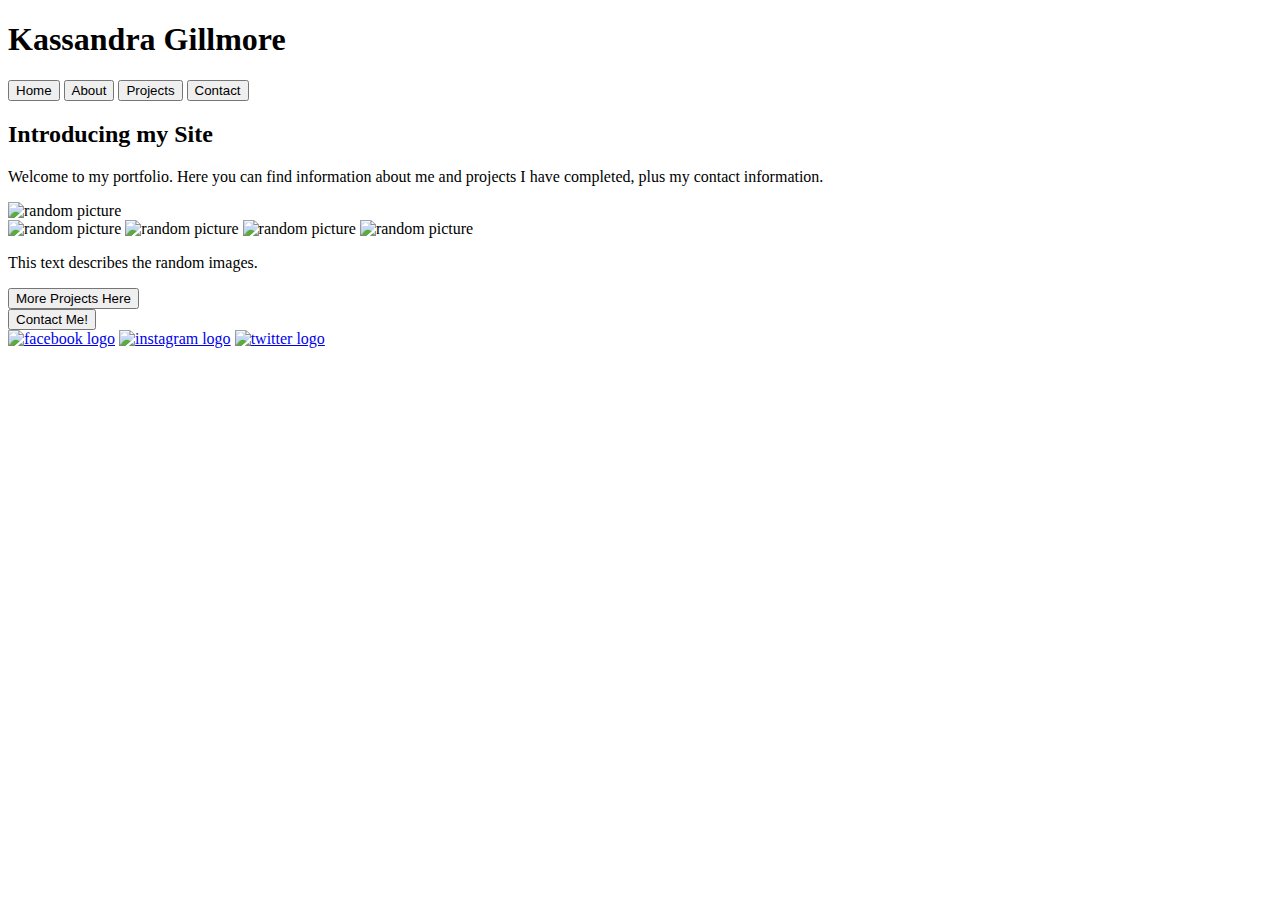
==== index.html @ ae7d7558 "Fixed footer social media img tags." ====
<!DOCTYPE html>
<html lang="en">
<head>
    <link rel="stylesheet" type="text/css" href="index.css">
    <meta charset="UTF-8">
    <meta name="viewport" content="width=device-width, initial-scale=1.0">
    <title>Index</title>
</head>
<body>
    <section class="header">
        <h1>Kassandra Gillmore</h1>
        <nav class="header-nav">
            <a href="index.html"><button>Home</button></a>
            <a href="about.html"><button>About</button></a>
            <a href="projects.html"><button>Projects</button></a>
            <a href="contact.html"><button>Contact</button></a>
        </nav>
    </section>
    
    <section class="body">
        <h2>Introducing my Site</h2>
       
        <p>Welcome to my portfolio. Here you can find information about me and projects I have completed, 
            plus my contact information.</p>
        <div class="bigimage">
            <img src="https://picsum.photos/" alt="random picture">
        </div>
    </section>

    <section class="images">
        <img src="https://picsum.photos/" alt="random picture">
        <img src="https://picsum.photos/" alt="random picture">
        <img src="https://picsum.photos/" alt="random picture">
        <img src="https://picsum.photos/" alt="random picture">
        <p>This text describes the random images.</p>
        <a href="projects.html"><button>More Projects Here</button></a>
    </section>

    <section>
        <a href="contact.html"><button>Contact Me!</button></a>
        <nav class="footer-nav">
            <a href="https://www.facebook.com/kassie.leigh.161" target="_blank"><img src="https://1drv.ms/u/s!Ap3KZigyLhGTmUjUDxRF9QBJ1uRC?e=9vRmzO" alt="facebook logo" class="logo"></a>
            <a href="https://www.instagram.com/ackb2u/" target="_blank"><img src="https://1drv.ms/u/s!Ap3KZigyLhGTmUf12tvZS0WFZiqT?e=B0Nb1Y" alt="instagram logo" class="logo"></a>
            <a href="https://twitter.com/kassieleigh91" target="_blank"><img src="https://1drv.ms/u/s!Ap3KZigyLhGTmUYQz274OYt3Ny47?e=tXncJx" alt="twitter logo" class="logo"></a>
        </nav>
    </section>
</body>
</html>
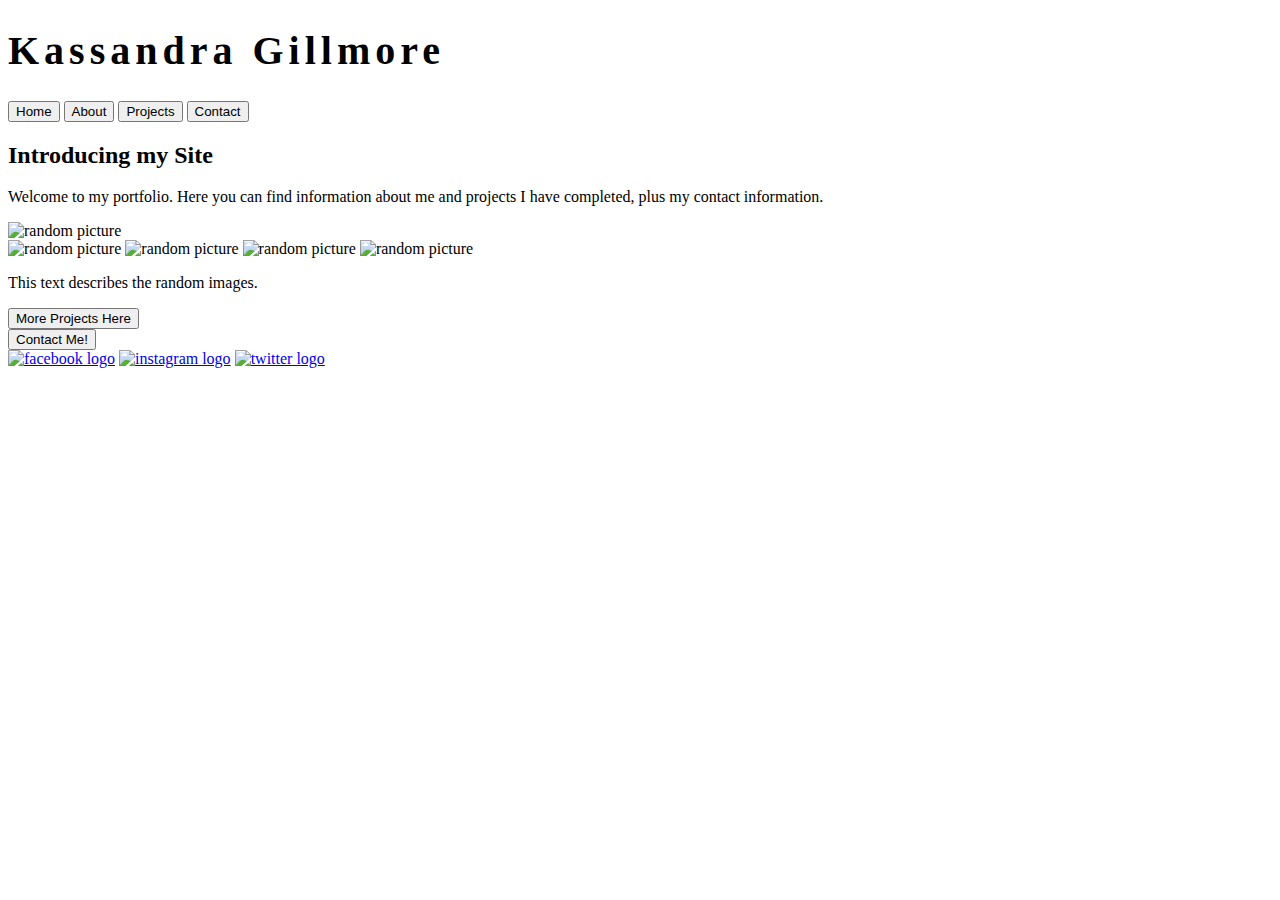
==== commit d2dc5e27: "Fixed CSS link tag so that it properly works." ====
--- a/index.html
+++ b/index.html
@@ -1,7 +1,7 @@
 <!DOCTYPE html>
 <html lang="en">
 <head>
-    <link rel="stylesheet" type="text/css" href="index.css">
+    <link rel="stylesheet" href="./style/index.css">
     <meta charset="UTF-8">
     <meta name="viewport" content="width=device-width, initial-scale=1.0">
     <title>Index</title>
--- a/style/index.css
+++ b/style/index.css
@@ -0,0 +1,6 @@
+/* Add CSS styling here */
+/*Header CSS starts---*/
+h1 {
+    font-size: 40px;
+    letter-spacing: 5px;
+}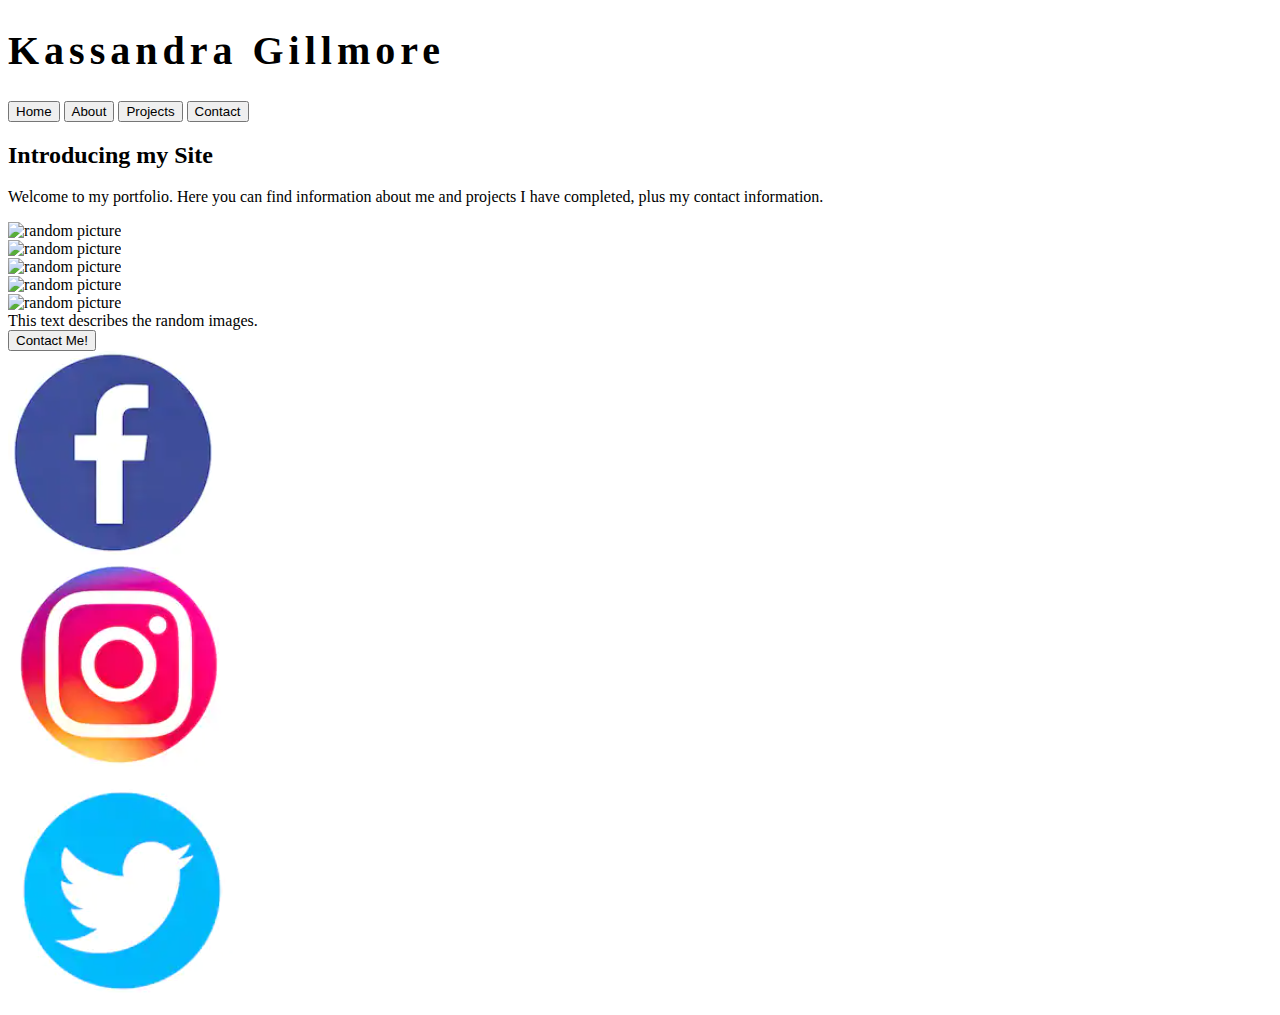
==== commit 360f7305: "Fixed imgs and social media icons in the footer." ====
--- a/index.html
+++ b/index.html
@@ -23,25 +23,39 @@
         <p>Welcome to my portfolio. Here you can find information about me and projects I have completed, 
             plus my contact information.</p>
         <div class="bigimage">
-            <img src="https://picsum.photos/" alt="random picture">
+            <img src="https://picsum.photos/600" alt="random picture">
+        </div>
+    
+
+        <div class="images">
+            <div>
+                <img src="https://picsum.photos/300" alt="random picture">
+            </div>
+            <div>
+                <img src="https://picsum.photos/300" alt="random picture">
+            </div>
+            <div>
+                <img src="https://picsum.photos/300" alt="random picture">
+            </div>
+            <div>
+                <img src="https://picsum.photos/300" alt="random picture">
+            </div>
+            <span>This text describes the random images.</span>
         </div>
     </section>
 
-    <section class="images">
-        <img src="https://picsum.photos/" alt="random picture">
-        <img src="https://picsum.photos/" alt="random picture">
-        <img src="https://picsum.photos/" alt="random picture">
-        <img src="https://picsum.photos/" alt="random picture">
-        <p>This text describes the random images.</p>
-        <a href="projects.html"><button>More Projects Here</button></a>
-    </section>
-
-    <section>
+    <section class="footer">
         <a href="contact.html"><button>Contact Me!</button></a>
         <nav class="footer-nav">
-            <a href="https://www.facebook.com/kassie.leigh.161" target="_blank"><img src="https://1drv.ms/u/s!Ap3KZigyLhGTmUjUDxRF9QBJ1uRC?e=9vRmzO" alt="facebook logo" class="logo"></a>
-            <a href="https://www.instagram.com/ackb2u/" target="_blank"><img src="https://1drv.ms/u/s!Ap3KZigyLhGTmUf12tvZS0WFZiqT?e=B0Nb1Y" alt="instagram logo" class="logo"></a>
-            <a href="https://twitter.com/kassieleigh91" target="_blank"><img src="https://1drv.ms/u/s!Ap3KZigyLhGTmUYQz274OYt3Ny47?e=tXncJx" alt="twitter logo" class="logo"></a>
+            <div>
+                <a href="https://www.facebook.com/kassie.leigh.161" target="_blank"><img src="icons\fb.png" alt="facebook logo"></a>
+            </div>
+            <div>   
+                <a href="https://www.instagram.com/ackb2u/" target="_blank"><img src="icons\ig.png" alt="instagram logo"></a>
+            </div>
+            <div>
+                <a href="https://twitter.com/kassieleigh91" target="_blank"><img src="icons\tw.png" alt="twitter logo"></a>
+            </div>
         </nav>
     </section>
 </body>
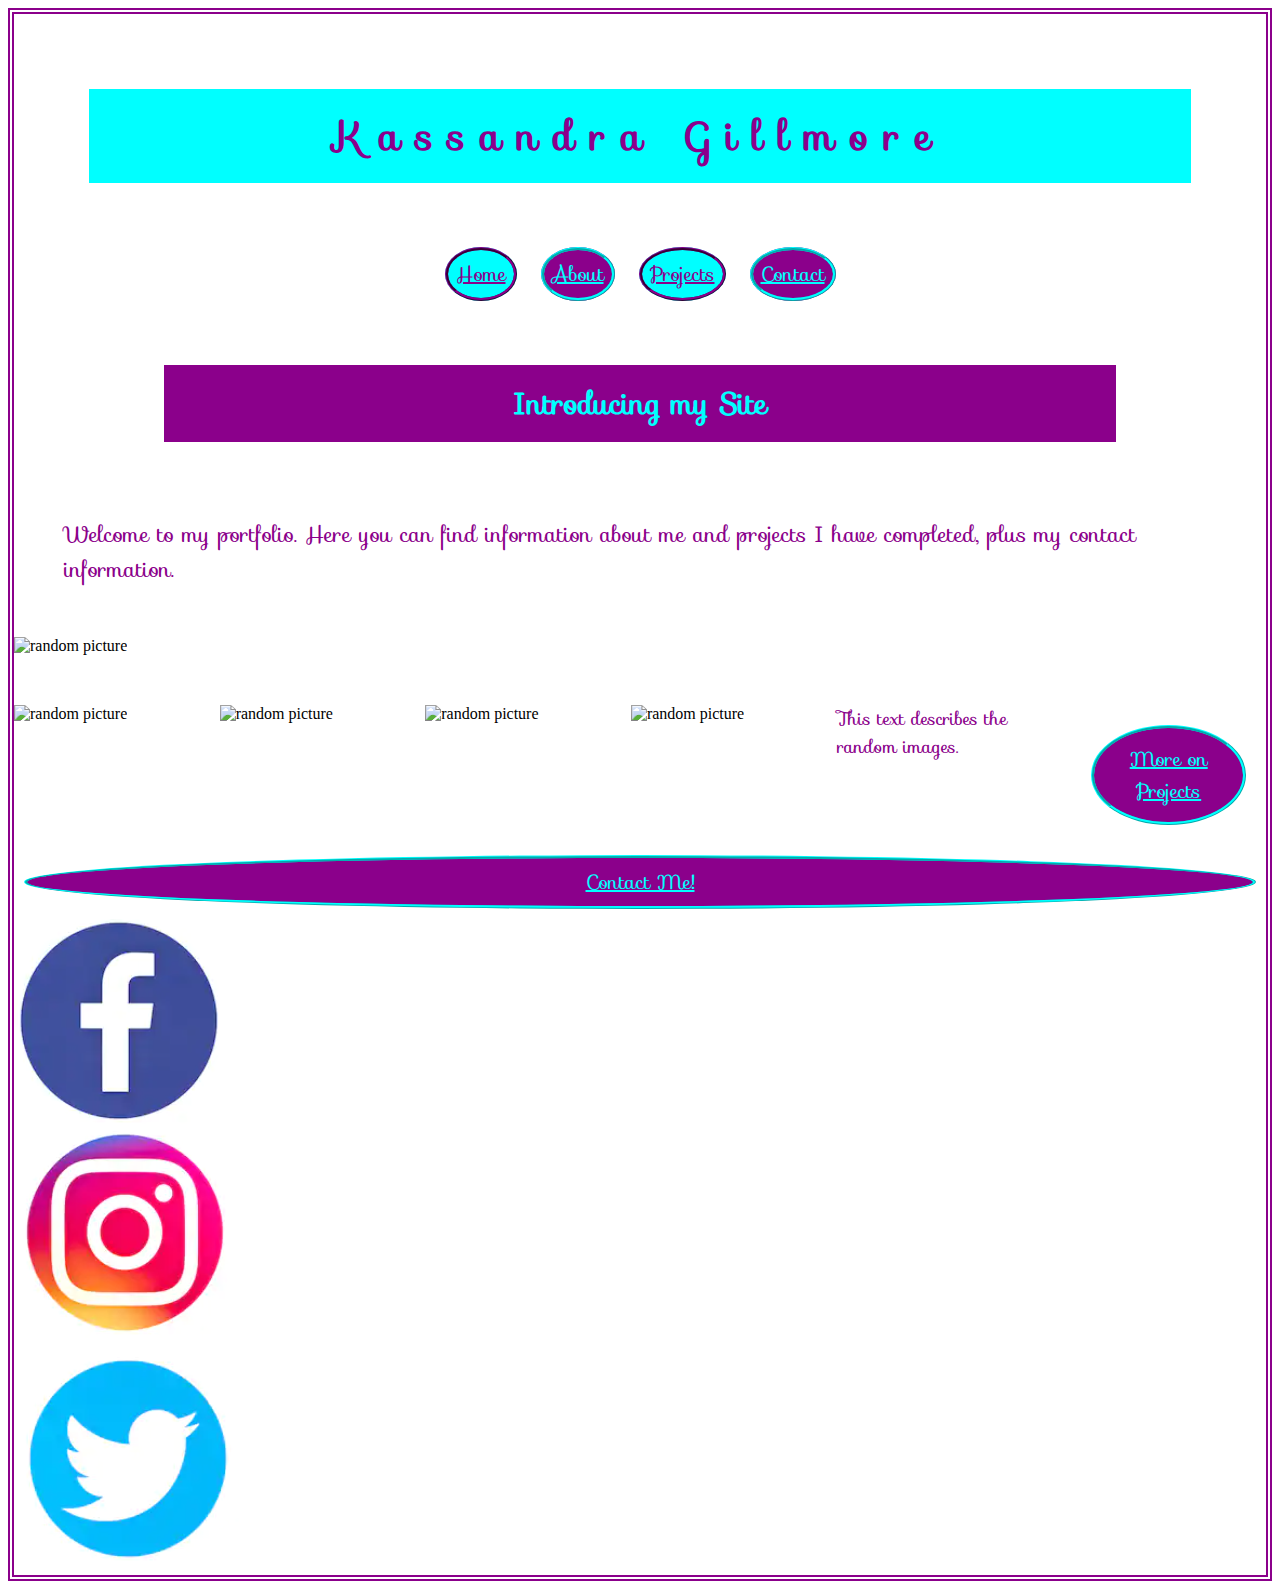
==== commit a7f488f7: "CSS complete for header, top nav bar, and page content on each page." ====
--- a/index.html
+++ b/index.html
@@ -1,6 +1,7 @@
 <!DOCTYPE html>
 <html lang="en">
 <head>
+    <link href='https://fonts.googleapis.com/css?family=Sofia' rel='stylesheet'>
     <link rel="stylesheet" href="./style/index.css">
     <meta charset="UTF-8">
     <meta name="viewport" content="width=device-width, initial-scale=1.0">
@@ -8,55 +9,70 @@
 </head>
 <body>
     <section class="header">
-        <h1>Kassandra Gillmore</h1>
-        <nav class="header-nav">
-            <a href="index.html"><button>Home</button></a>
-            <a href="about.html"><button>About</button></a>
-            <a href="projects.html"><button>Projects</button></a>
-            <a href="contact.html"><button>Contact</button></a>
-        </nav>
+        <div> 
+            <h1>Kassandra Gillmore</h1>
+        </div>
+        <div class="header-nav">
+            <nav>
+                <a href="index.html" class="button1">Home</a>
+                <a href="about.html" class="button2">About</a>
+                <a href="projects.html" class="button3">Projects</a>
+                <a href="contact.html" class="button4">Contact</a>
+            </nav>
+        </div>
     </section>
     
-    <section class="body">
-        <h2>Introducing my Site</h2>
+    <section>
+        <div class="body">
+            <h2>Introducing my Site</h2>
        
-        <p>Welcome to my portfolio. Here you can find information about me and projects I have completed, 
-            plus my contact information.</p>
-        <div class="bigimage">
-            <img src="https://picsum.photos/600" alt="random picture">
-        </div>
+            <span class="bodycontent">Welcome to my portfolio. Here you can find information about me and projects I have completed, 
+                plus my contact information.</span>
+            <div class="bigimage">
+                <img src="https://picsum.photos/600" alt="random picture">
+            </div>
     
 
-        <div class="images">
-            <div>
-                <img src="https://picsum.photos/300" alt="random picture">
+            <div class="images">
+                <div class="img">
+                    <img src="https://picsum.photos/150" alt="random picture">
+                </div>
+                <div class="img">
+                    <img src="https://picsum.photos/150" alt="random picture">
+                </div>
+                <div class="img">
+                    <img src="https://picsum.photos/150" alt="random picture">
+                </div>
+                <div class="img">
+                    <img src="https://picsum.photos/150" alt="random picture">
+                </div>
+                <div class="imgtext">
+                    <span>This text describes the random images.</span>
+                    <div class="projectsbutton">
+                        <a href="projects.html" class="bt">More on Projects</a>
+                    </div>
+                </div>
             </div>
-            <div>
-                <img src="https://picsum.photos/300" alt="random picture">
-            </div>
-            <div>
-                <img src="https://picsum.photos/300" alt="random picture">
-            </div>
-            <div>
-                <img src="https://picsum.photos/300" alt="random picture">
-            </div>
-            <span>This text describes the random images.</span>
         </div>
     </section>
 
-    <section class="footer">
-        <a href="contact.html"><button>Contact Me!</button></a>
-        <nav class="footer-nav">
-            <div>
-                <a href="https://www.facebook.com/kassie.leigh.161" target="_blank"><img src="icons\fb.png" alt="facebook logo"></a>
+    <section>
+        <div class="footer">
+            <div class="contactme">
+                <a href="contact.html" class="bt">Contact Me!</a>
             </div>
-            <div>   
-                <a href="https://www.instagram.com/ackb2u/" target="_blank"><img src="icons\ig.png" alt="instagram logo"></a>
-            </div>
-            <div>
-                <a href="https://twitter.com/kassieleigh91" target="_blank"><img src="icons\tw.png" alt="twitter logo"></a>
-            </div>
-        </nav>
+            <nav class="footer-nav">
+                <div class="fblogo">
+                    <a href="https://www.facebook.com/kassie.leigh.161" target="_blank"><img src="icons\fb.png" alt="facebook logo"></a>
+                </div>
+                <div class="iglogo">   
+                    <a href="https://www.instagram.com/ackb2u/" target="_blank"><img src="icons\ig.png" alt="instagram logo"></a>
+                </div>
+                <div class="twlogo">
+                    <a href="https://twitter.com/kassieleigh91" target="_blank"><img src="icons\tw.png" alt="twitter logo"></a>
+                </div>
+            </nav>
+        </div>    
     </section>
 </body>
 </html>--- a/style/index.css
+++ b/style/index.css
@@ -1,6 +1,155 @@
 /* Add CSS styling here */
-/*Header CSS starts---*/
+
+/* body CSS starts--- */
+body {
+    border: 6px double darkmagenta;
+}
+/* body CSS ends--- */
+
+/* Header CSS starts--- */
 h1 {
     font-size: 40px;
-    letter-spacing: 5px;
+    letter-spacing: 15px;
+    text-align: center;
+    background-color: cyan;
+    color: darkmagenta;
+    font-family: Sofia;
+    padding: 15px;
+    margin: 75px;
+}
+/* Header CSS ends--- */
+/* Header Nav CSS starts--- */
+div.header-nav {
+    display: flex;
+    justify-content: center;
+}
+
+a.button1, a.button3 {
+    font-family: Sofia;
+    border-radius: 50%;
+    font-size: 20px;  
+    border: 3px ridge darkmagenta;
+    background-color: cyan;
+    color: darkmagenta;
+    padding: 8px;
+    margin: 10px;
+}
+
+a.button2, a.button4 {
+    font-family: Sofia;
+    border-radius: 50%;
+    font-size: 20px;
+    border: 3px ridge cyan;
+    background-color: darkmagenta;
+    color: cyan;
+    padding: 8px;
+    margin: 10px;
+}
+/* Header Nav CSS ends--- */
+/* section body CSS starts--- */
+h2 {
+    font-family: Sofia;
+    font-size: 30px;
+    color: cyan;
+    background-color: darkmagenta;
+    padding: 15px;
+    margin: 75px 150px 75px 150px;
+    text-align: center;
+}
+
+span.bodycontent {
+    font-family: Sofia;
+    font-size: 22px;
+    color: darkmagenta;
+    margin: 50px;  
+    display: flex;
+    justify-content: center; 
+}
+
+div.contactinfo {
+    display: flex;
+    justify-content: center;
+    font-family: Sofia;
+    font-size: 22px;
+    color: darkmagenta;
+}
+
+div.email {
+    text-align: center;
+}
+
+div.email2 {
+    text-align: center;
+}
+
+div.phone {
+    text-align: center;
+}
+
+div.address {
+    text-align: center;
+    margin-bottom: 75px;
+}
+
+div.bigimage {
+    display: flex;
+    width: 100%;
+    margin: 0 auto;
+}
+/* section body CSS ends--- */
+/* image CSS starts--- */
+div.images {
+    display: flex;
+    justify-content: flex-start;
+    flex-flow: row nowrap;
+}
+
+div.img {
+    width: 20%;
+    height: 40%;
+    margin-top: 50px;
+    flex-grow: 1;
+    flex-basis: auto;
+}
+
+div.imgtext {
+    display: flex;
+    justify-content: right;
+    flex-flow: row nowrap;
+    font-family: Sofia;
+    font-size: 18px;
+    color: darkmagenta;
+    margin-top: 50px;
+}
+
+div.projectsbutton {
+    display:flex;
+    justify-content: flex-end;
+    color: cyan;
+    font-family: Sofia;
+    border-radius: 50%;
+    font-size: 20px;
+    border: 3px ridge cyan;
+    background-color: darkmagenta;
+    padding: 15px;
+    margin: 20px;
+    text-align: center;
+}
+
+a.bt {
+    color: cyan;
+}
+/* image CSS ends--- */
+/* footer CSS starts--- */
+div.contactme {
+    display: flex;
+    justify-content: center;
+    font-family: Sofia;
+    border-radius: 50%;
+    font-size: 20px;
+    border: 3px ridge cyan;
+    background-color: darkmagenta;
+    color: cyan;
+    padding: 8px;
+    margin: 10px;
 }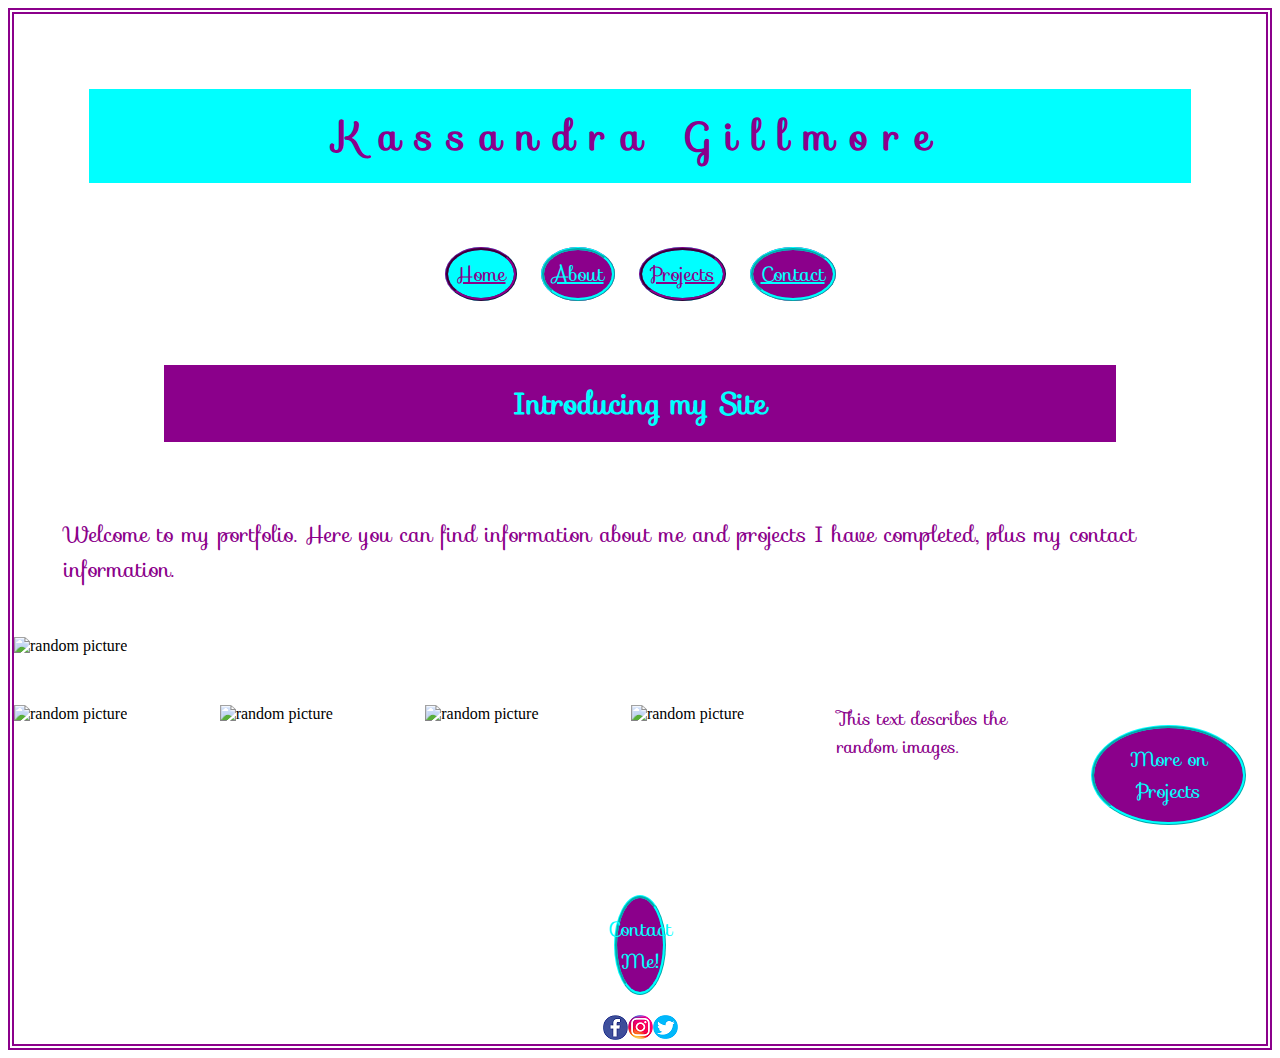
==== commit 8ed79ada: "Finished adding CSS on links and footer social media logos." ====
--- a/index.html
+++ b/index.html
@@ -57,10 +57,10 @@
     </section>
 
     <section>
-        <div class="footer">
-            <div class="contactme">
-                <a href="contact.html" class="bt">Contact Me!</a>
-            </div>
+        <div class="contactme">
+            <a href="contact.html" class="bt">Contact Me!</a>
+        </div>
+        <div class="footer">    
             <nav class="footer-nav">
                 <div class="fblogo">
                     <a href="https://www.facebook.com/kassie.leigh.161" target="_blank"><img src="icons\fb.png" alt="facebook logo"></a>
--- a/style/index.css
+++ b/style/index.css
@@ -138,6 +138,7 @@
 
 a.bt {
     color: cyan;
+    text-decoration: none;
 }
 /* image CSS ends--- */
 /* footer CSS starts--- */
@@ -150,6 +151,12 @@
     border: 3px ridge cyan;
     background-color: darkmagenta;
     color: cyan;
-    padding: 8px;
-    margin: 10px;
+    padding: 15px;
+    margin: 50px 600px 20px 600px;
+    text-align: center;
+}
+
+nav.footer-nav {
+    display: flex;
+    justify-content: center;
 }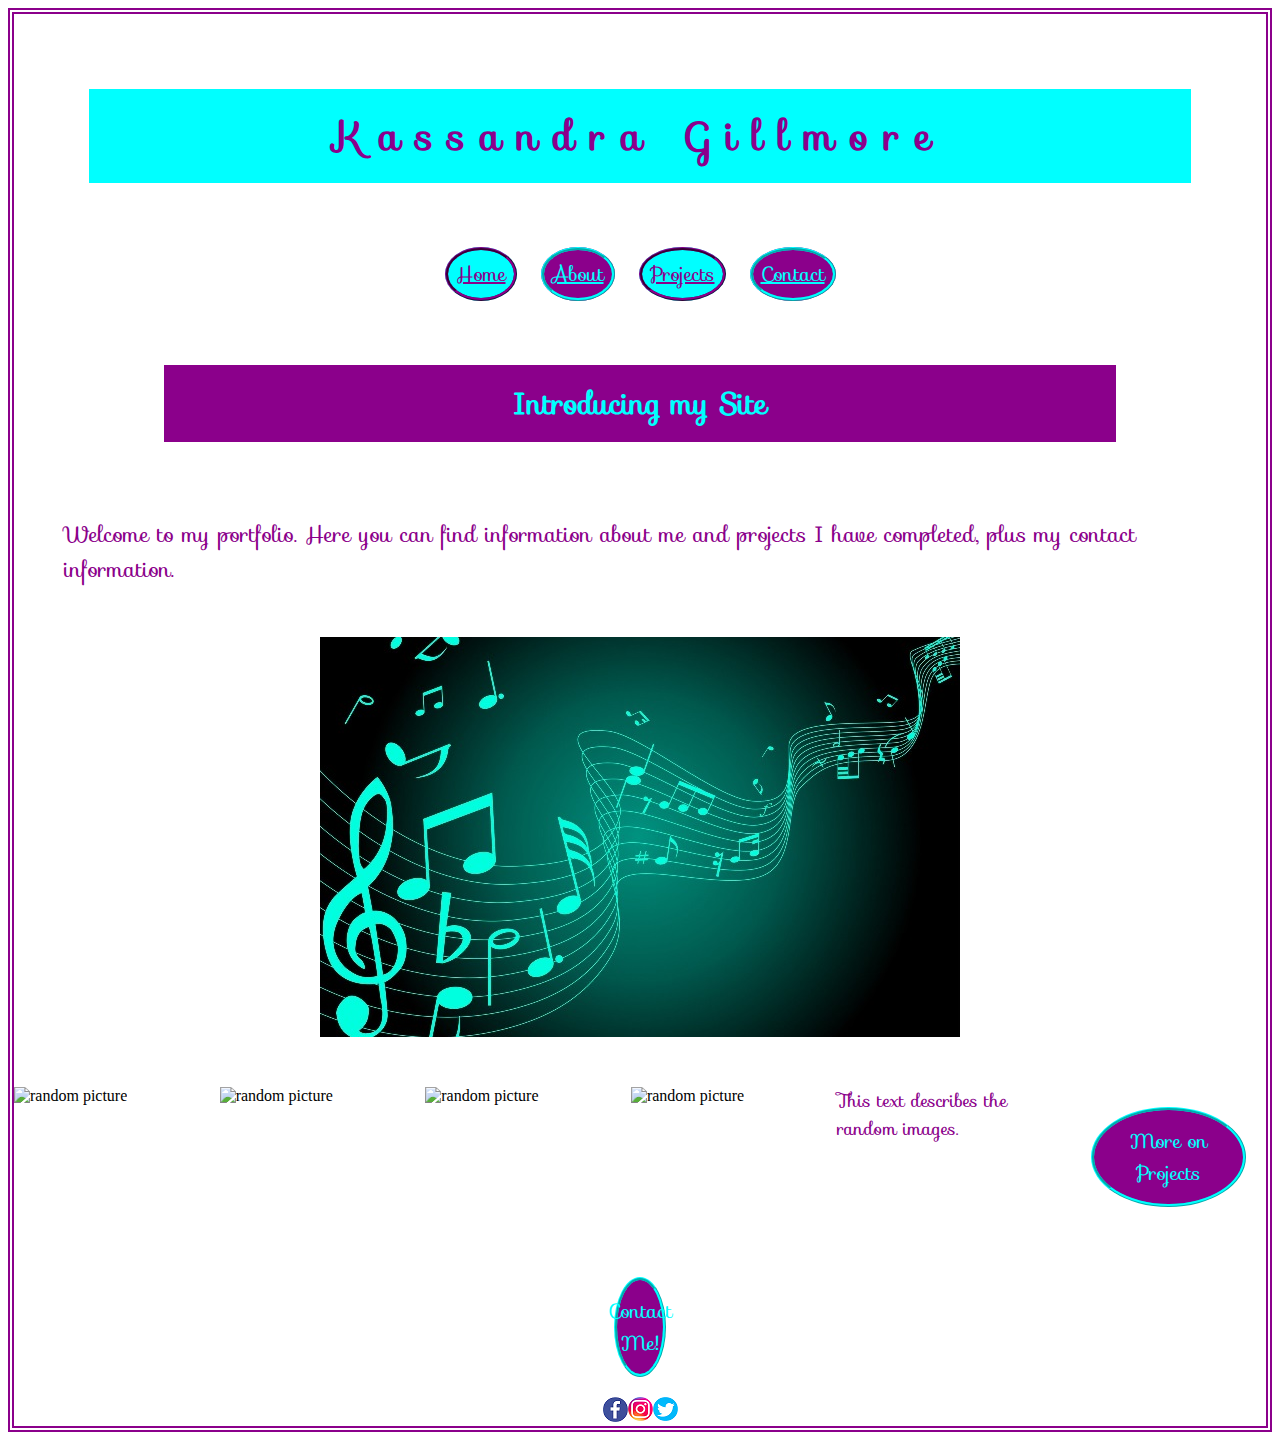
==== commit 71a4164d: "Picked an image instead of using random for the biggest image." ====
--- a/index.html
+++ b/index.html
@@ -29,7 +29,7 @@
             <span class="bodycontent">Welcome to my portfolio. Here you can find information about me and projects I have completed, 
                 plus my contact information.</span>
             <div class="bigimage">
-                <img src="https://picsum.photos/600" alt="random picture">
+                <img src="icons\Music-Wallpaper-HD-1080p-42.png" alt="music">
             </div>
     
 
--- a/style/index.css
+++ b/style/index.css
@@ -93,8 +93,8 @@
 
 div.bigimage {
     display: flex;
-    width: 100%;
-    margin: 0 auto;
+    justify-content: center;
+    width: 100%
 }
 /* section body CSS ends--- */
 /* image CSS starts--- */
@@ -159,4 +159,4 @@
 nav.footer-nav {
     display: flex;
     justify-content: center;
-}+}
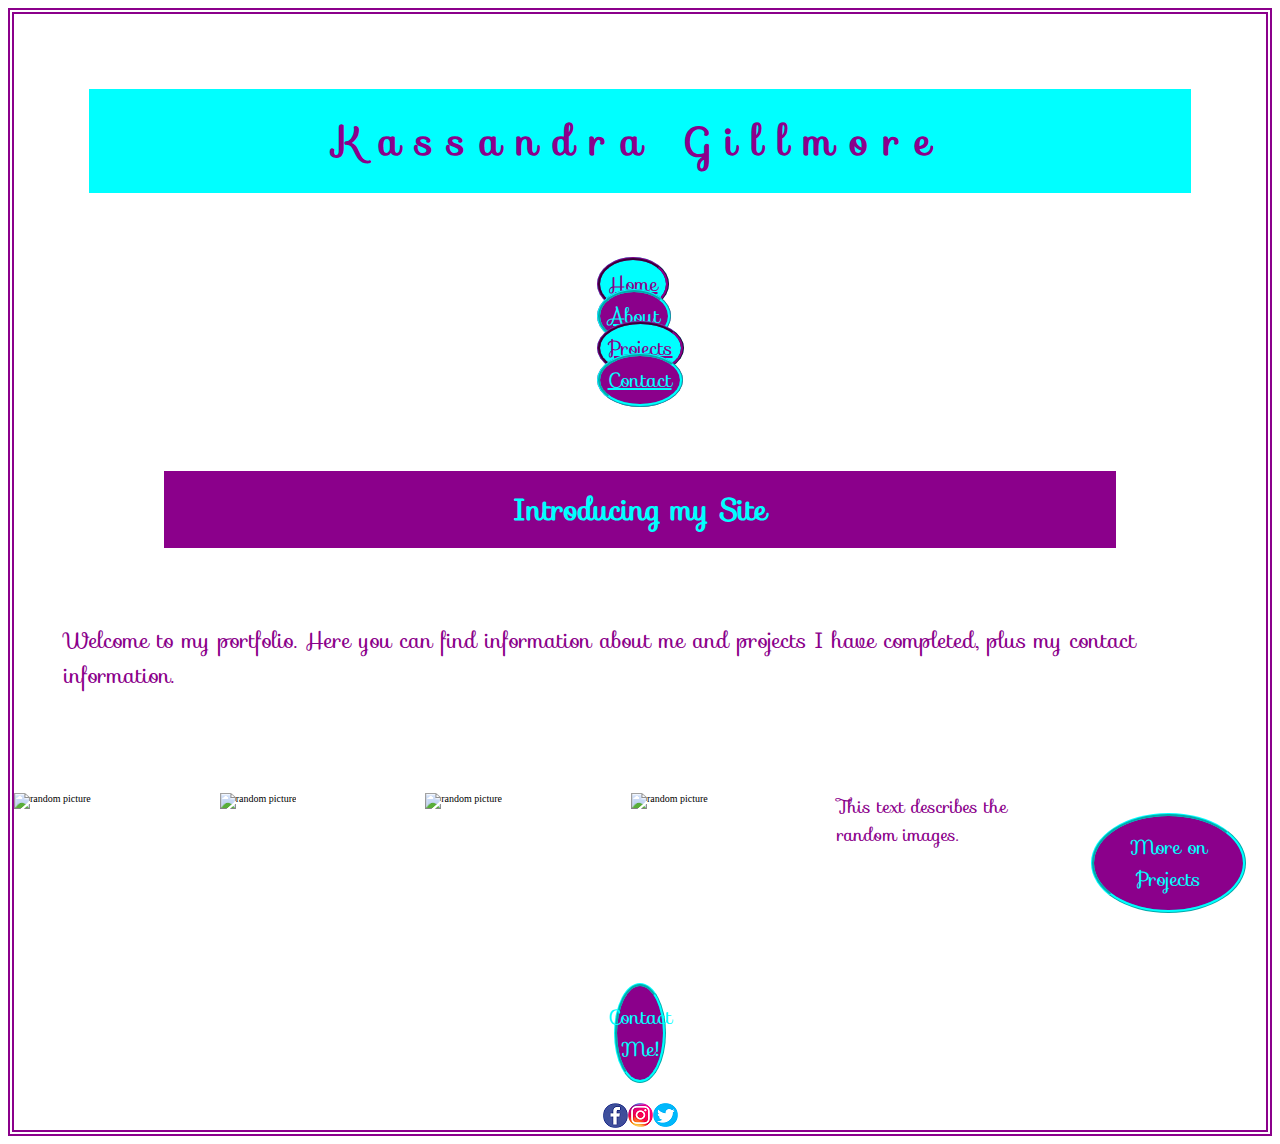
==== commit aa9f7f9c: "Made more responsive and accessible." ====
--- a/index.html
+++ b/index.html
@@ -14,10 +14,18 @@
         </div>
         <div class="header-nav">
             <nav>
-                <a href="index.html" class="button1">Home</a>
-                <a href="about.html" class="button2">About</a>
-                <a href="projects.html" class="button3">Projects</a>
-                <a href="contact.html" class="button4">Contact</a>
+                <div>
+                    <a href="index.html" class="button1">Home</a>
+                </div>
+                <div>
+                    <a href="about.html" class="button2">About</a>
+                </div>
+                <div>
+                    <a href="projects.html" class="button3">Projects</a>
+                </div>
+                <div>
+                    <a href="contact.html" class="button4">Contact</a>
+                </div>
             </nav>
         </div>
     </section>
@@ -28,29 +36,27 @@
        
             <span class="bodycontent">Welcome to my portfolio. Here you can find information about me and projects I have completed, 
                 plus my contact information.</span>
-            <div class="bigimage">
-                <img src="icons\Music-Wallpaper-HD-1080p-42.png" alt="music">
+        </div>
+        <div class="bigimage">
+            <img src="icons\Music-Wallpaper-HD-1080p-42.png" alt="music">
+        </div>
+        <div class="images">
+            <div class="img">
+                <img src="https://picsum.photos/150" alt="random picture">
             </div>
-    
-
-            <div class="images">
-                <div class="img">
-                    <img src="https://picsum.photos/150" alt="random picture">
-                </div>
-                <div class="img">
-                    <img src="https://picsum.photos/150" alt="random picture">
-                </div>
-                <div class="img">
-                    <img src="https://picsum.photos/150" alt="random picture">
-                </div>
-                <div class="img">
-                    <img src="https://picsum.photos/150" alt="random picture">
-                </div>
-                <div class="imgtext">
-                    <span>This text describes the random images.</span>
-                    <div class="projectsbutton">
-                        <a href="projects.html" class="bt">More on Projects</a>
-                    </div>
+            <div class="img">
+                <img src="https://picsum.photos/150" alt="random picture">
+            </div>
+            <div class="img">
+                <img src="https://picsum.photos/150" alt="random picture">
+            </div>
+            <div class="img">
+                <img src="https://picsum.photos/150" alt="random picture">
+            </div>
+            <div class="imgtext">
+                <span>This text describes the random images.</span>
+                <div class="projectsbutton">
+                  <a href="projects.html" class="bt">More on Projects</a>
                 </div>
             </div>
         </div>
--- a/style/index.css
+++ b/style/index.css
@@ -1,5 +1,7 @@
 /* Add CSS styling here */
-
+html {
+    font-size: 62.5%;
+  }
 /* body CSS starts--- */
 body {
     border: 6px double darkmagenta;
@@ -8,13 +10,15 @@
 
 /* Header CSS starts--- */
 h1 {
-    font-size: 40px;
+    display: flex;
+    justify-content: center;
+    font-size: 4rem;
     letter-spacing: 15px;
     text-align: center;
     background-color: cyan;
     color: darkmagenta;
     font-family: Sofia;
-    padding: 15px;
+    padding: 20px;
     margin: 75px;
 }
 /* Header CSS ends--- */
@@ -22,12 +26,24 @@
 div.header-nav {
     display: flex;
     justify-content: center;
+    flex-direction: row;
+}
+
+.bigimage {
+    display: flex; 
+    justify-content: center; 
+    align-items: stretch;
+    position: fixed;
+    top: -50%;
+    left: -50%;
+    width: 200%;
+
 }
 
 a.button1, a.button3 {
     font-family: Sofia;
     border-radius: 50%;
-    font-size: 20px;  
+    font-size: 2rem;  
     border: 3px ridge darkmagenta;
     background-color: cyan;
     color: darkmagenta;
@@ -38,7 +54,7 @@
 a.button2, a.button4 {
     font-family: Sofia;
     border-radius: 50%;
-    font-size: 20px;
+    font-size: 2rem;
     border: 3px ridge cyan;
     background-color: darkmagenta;
     color: cyan;
@@ -49,7 +65,7 @@
 /* section body CSS starts--- */
 h2 {
     font-family: Sofia;
-    font-size: 30px;
+    font-size: 3rem;
     color: cyan;
     background-color: darkmagenta;
     padding: 15px;
@@ -59,7 +75,7 @@
 
 span.bodycontent {
     font-family: Sofia;
-    font-size: 22px;
+    font-size: 2.2rem;
     color: darkmagenta;
     margin: 50px;  
     display: flex;
@@ -70,7 +86,7 @@
     display: flex;
     justify-content: center;
     font-family: Sofia;
-    font-size: 22px;
+    font-size: 2.2rem;
     color: darkmagenta;
 }
 
@@ -91,11 +107,11 @@
     margin-bottom: 75px;
 }
 
-div.bigimage {
-    display: flex;
-    justify-content: center;
-    width: 100%
-}
+/* div.bigimage {
+    display: flex; 
+    justify-content: center;
+    width: 100%;
+} */
 /* section body CSS ends--- */
 /* image CSS starts--- */
 div.images {
@@ -117,7 +133,7 @@
     justify-content: right;
     flex-flow: row nowrap;
     font-family: Sofia;
-    font-size: 18px;
+    font-size: 1.8rem;
     color: darkmagenta;
     margin-top: 50px;
 }
@@ -128,7 +144,7 @@
     color: cyan;
     font-family: Sofia;
     border-radius: 50%;
-    font-size: 20px;
+    font-size: 2rem;
     border: 3px ridge cyan;
     background-color: darkmagenta;
     padding: 15px;
@@ -147,7 +163,7 @@
     justify-content: center;
     font-family: Sofia;
     border-radius: 50%;
-    font-size: 20px;
+    font-size: 2rem;
     border: 3px ridge cyan;
     background-color: darkmagenta;
     color: cyan;
@@ -160,3 +176,36 @@
     display: flex;
     justify-content: center;
 }
+/* footer CSS ends--- */
+@media(max-width: 800px){
+    h1 {
+        display: flex;
+        flex-direction: row;
+        font-size: 3rem;
+        letter-spacing: 0px;
+        padding: 15px;
+        margin: 50px;        
+    }
+
+    h2 {
+        font-size: 2rem;
+    }
+
+    div.contactme {
+        display: flex; 
+        justify-content: center;
+        align-items: center;
+        text-align: center;
+        padding: 10px;
+    }
+}
+
+@media(max-width: 500px){
+    h1 {
+        font-size: 1.5rem;
+    }
+
+    h2 {
+        font-size: 1rem;
+    }
+}
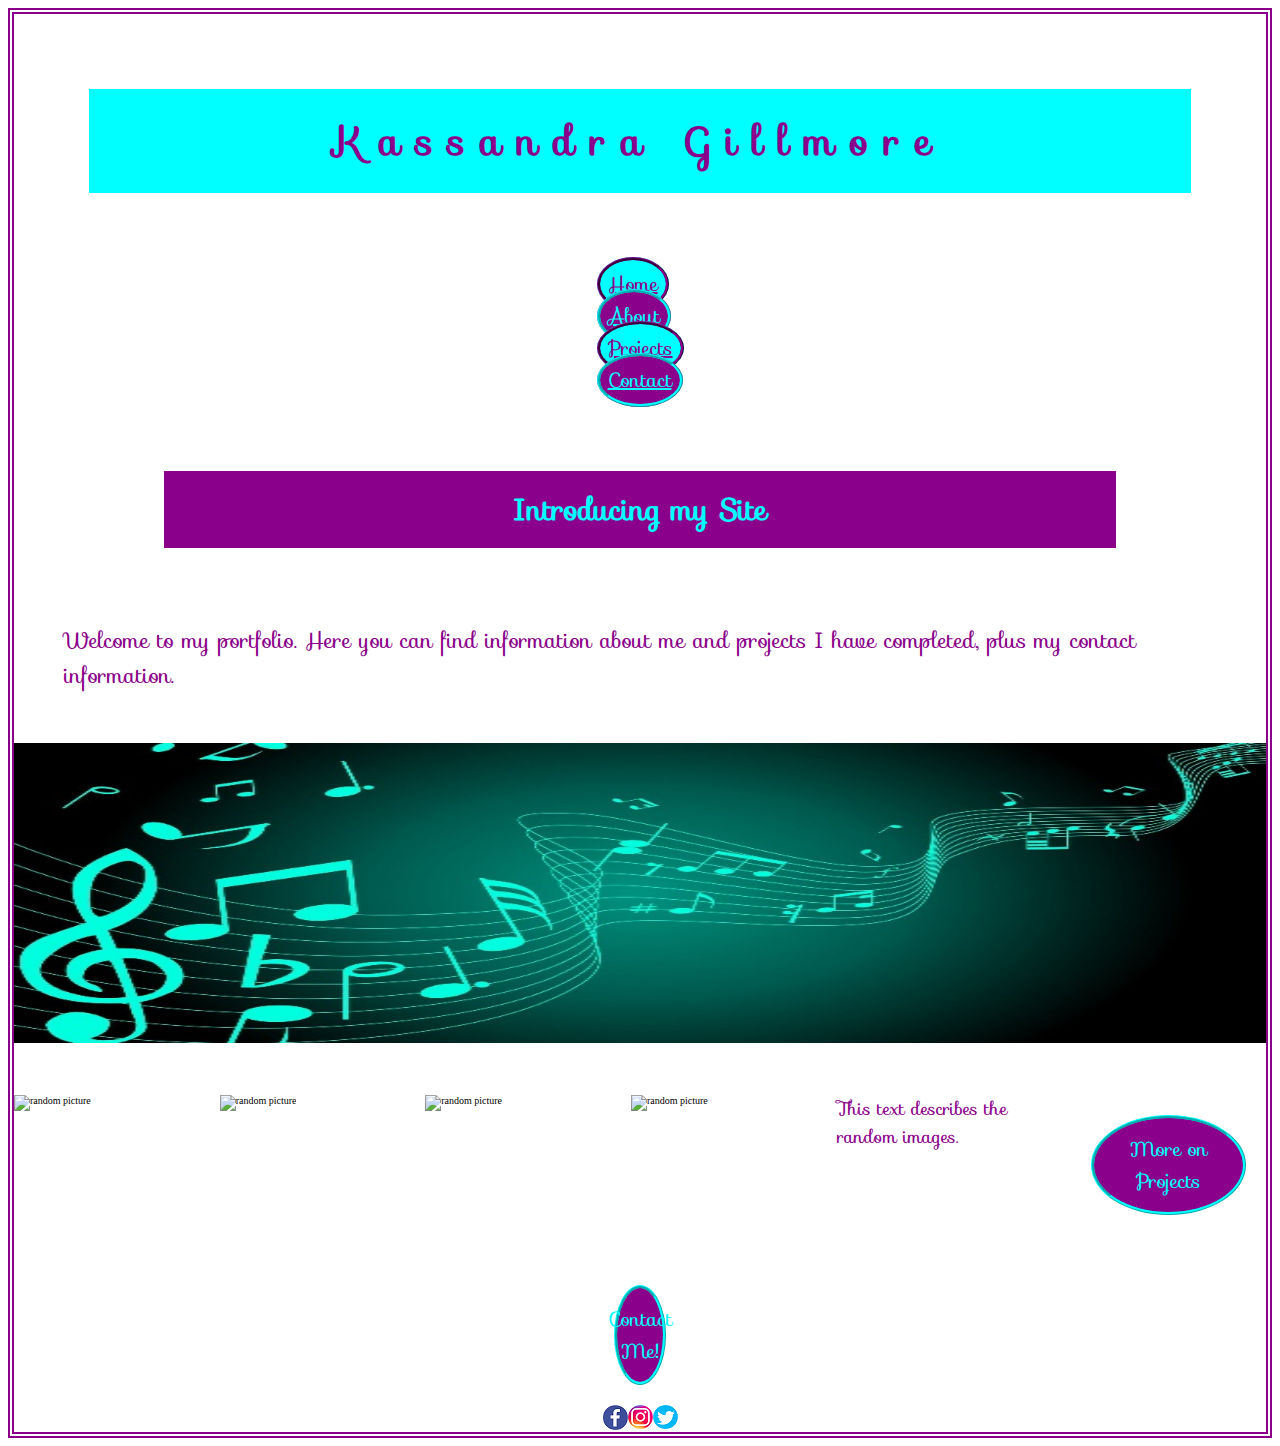
==== commit fdf8cd16: "Fixed the big imagegit status" ====
--- a/index.html
+++ b/index.html
@@ -37,20 +37,20 @@
             <span class="bodycontent">Welcome to my portfolio. Here you can find information about me and projects I have completed, 
                 plus my contact information.</span>
         </div>
-        <div class="bigimage">
-            <img src="icons\Music-Wallpaper-HD-1080p-42.png" alt="music">
+        <div>
+            <img src="icons\Music-Wallpaper-HD-1080p-42.png" alt="music" class="bigimage">
         </div>
         <div class="images">
-            <div class="img">
+            <div class="imgs">
                 <img src="https://picsum.photos/150" alt="random picture">
             </div>
-            <div class="img">
+            <div class="imgs">
                 <img src="https://picsum.photos/150" alt="random picture">
             </div>
-            <div class="img">
+            <div class="imgs">
                 <img src="https://picsum.photos/150" alt="random picture">
             </div>
-            <div class="img">
+            <div class="imgs">
                 <img src="https://picsum.photos/150" alt="random picture">
             </div>
             <div class="imgtext">
--- a/style/index.css
+++ b/style/index.css
@@ -29,16 +29,6 @@
     flex-direction: row;
 }
 
-.bigimage {
-    display: flex; 
-    justify-content: center; 
-    align-items: stretch;
-    position: fixed;
-    top: -50%;
-    left: -50%;
-    width: 200%;
-
-}
 
 a.button1, a.button3 {
     font-family: Sofia;
@@ -120,7 +110,7 @@
     flex-flow: row nowrap;
 }
 
-div.img {
+div.imgs {
     width: 20%;
     height: 40%;
     margin-top: 50px;
@@ -209,3 +199,8 @@
         font-size: 1rem;
     }
 }
+
+.bigimage {
+    width: 100%;
+    height: 300px;
+}